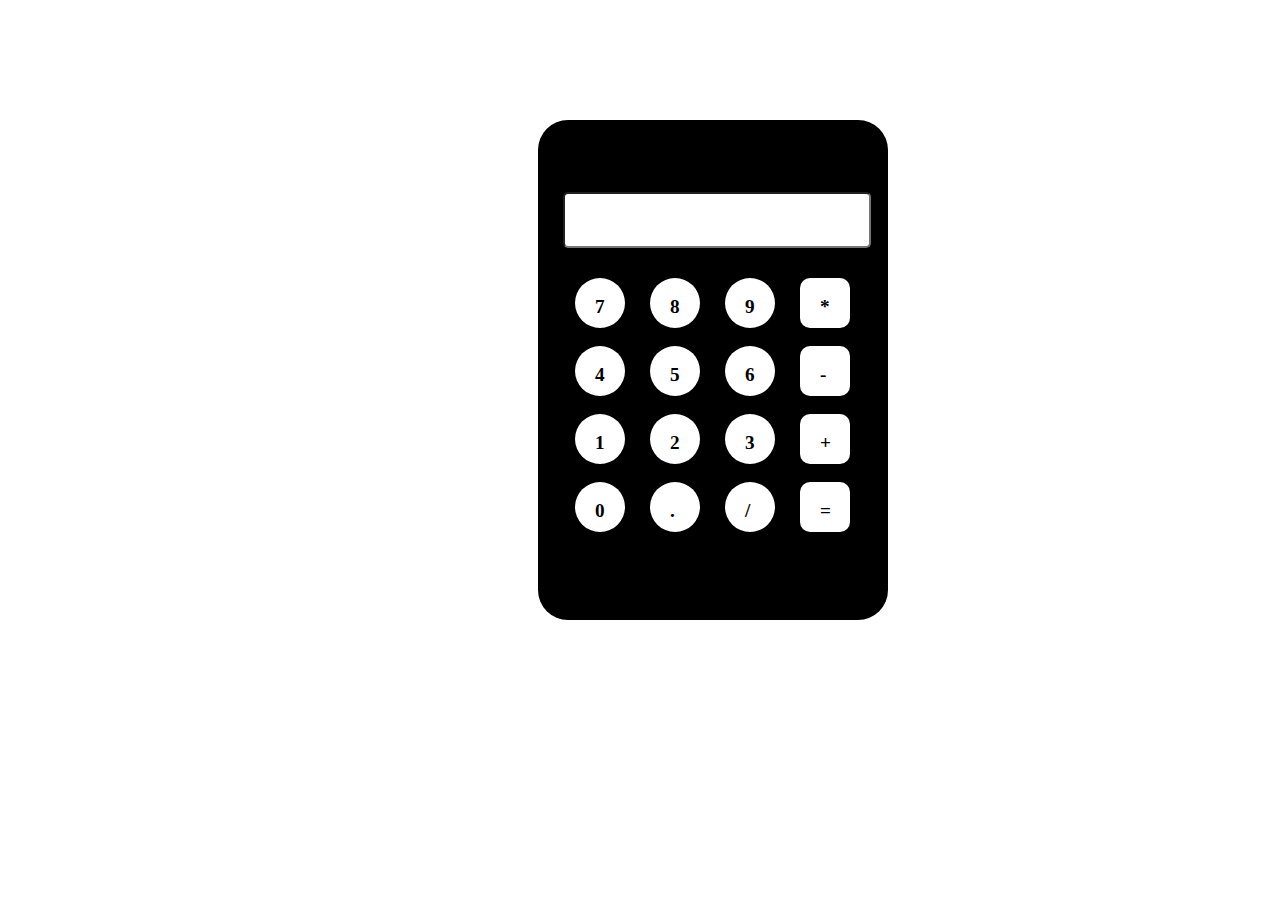
==== calculator/index.html @ ff333a61 "29-04-2024" ====
<!DOCTYPE html>
<html lang="en">
<head>
    <meta charset="UTF-8">
    <meta name="viewport" content="width=device-width, initial-scale=1.0">
    <title>Document</title>
    <link rel="stylesheet" href="style.css">
</head>
<body>
    <div class="main">
        <br>
        <br><br><br>
        <div id="first" >
            <input  id="First" style="width:300px;height:50px;border-radius: 5px;font-size: 30px;" type="text">
        </div><br>

        
        
        <div class="third "style="margin-left: 37px;" onclick="tValue(7)" ><h5>7</h5></div>
        <div class="third " onclick="tValue(8)"><h5>8</h5></div>
        <div class="third " onclick="tValue(9)"><h5>9</h5></div>
        <div class="third operator" style="border-radius: 10px;" onclick="setOperator('*')"><h5>*</h5></div>
        <div class="third "style="margin-left: 37px;" onclick="tValue(4)"><h5>4</h5></div>
        <div class="third " onclick="tValue(5)"><h5>5</h5></div>
        <div class="third " onclick="tValue(6)"><h5>6</h5></div>
        <div class="third operator" style="border-radius: 10px;" onclick="setOperator('-')"><h5>-</h5></div>
        <div class="third "style="margin-left: 37px;" onclick="tValue(1)"><h5>1</h5></div>
        <div class="third " onclick="tValue(2)"><h5>2</h5></div>
        <div class="third " onclick="tValue(3)"><h5>3</h5></div>
        <div class="third operator" style="border-radius: 10px;" onclick="setOperator('+')"><h5>+</h5></div>
        <div class="third "style="margin-left: 37px;" onclick="tValue(0)"><h5>0</h5></div>
        <div class="third operator"><h5>.</h5></div>
        <div class="third operator" onclick="setOperator('/')"><h5>/</h5></div>
        <div class="third operator" style="border-radius: 10px;" onclick="calculate()"><h5>=</h5></div>
       

    </div>

    <script>
        let firstNum ='';
        let Operator ='';
        let secondNum =''

        function tValue(number){
            document.getElementById("First").value += number;
        }
        function setOperator(op){
            firstNum = parseFloat(document.getElementById('First').value);
            Operator=op;
            document.getElementById('First').value='';
        }
       
        function calculate(){
            secondNum = parseFloat(document.getElementById('First').value);
            let result;

            switch (Operator) {
                case '+':
                    result = firstNum + secondNum;
                    break;
                case '-':
                    result = firstNum - secondNum;
                    break;
                case '*':
                    result = firstNum * secondNum;
                    break;
                case '/':
                    result = firstNum / secondNum;
                    break;
                default:
                    result = 0;
            }
            document.getElementById("First").value =result;
            firstNum = result;
            
        }

          
       
            
            
       
        
        
       
    </script>
</body>
</html>
---- calculator/style.css ----
.main{
    width:350px ;
    height:500px ;
    background-color: black;
    margin-left: 530px;
    margin-top: 120px;
    border-radius: 30px;
}
#first{
    width:300px ;
    height: 50px;
    background-color: white;
    margin-left: 25px;
    border-radius: 10px;
}
.secnd{
    width: 50px;
    height: 50px;
    background-color: white;
    margin-left: 25px;
    border-radius: 10px;
    float: left;
}
.third{
    width: 50px;
    height: 50px;
    background-color: white;
    margin-left: 25px;
    float: left;
    border-radius: 50%;
    margin-top: 18px;
}
h5{
    margin-top: 18px;
    margin-bottom: 25px;
    padding-left: 20px;
    font-size: larger;
}
#seven{
    width: 50px;
    height: 50px;
    background-color: white;
    margin-left: 25px;
    float: left;
    border-radius: 50%;
    margin-top: 18px;
}
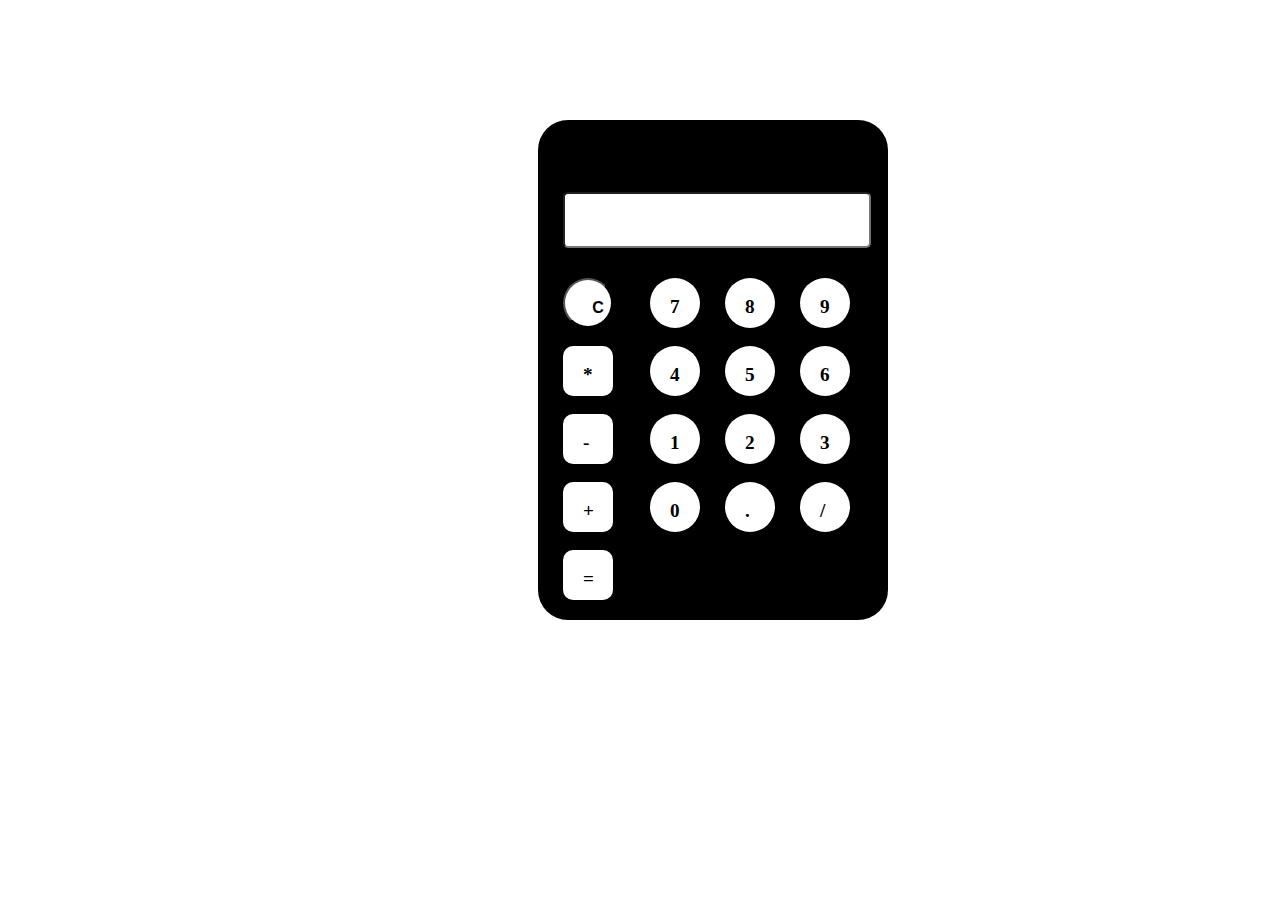
==== commit 2e6068ec: "30-4-2024" ====
--- a/calculator/index.html
+++ b/calculator/index.html
@@ -14,7 +14,7 @@
             <input  id="First" style="width:300px;height:50px;border-radius: 5px;font-size: 30px;" type="text">
         </div><br>
 
-        
+        <button class="third" onclick="clearData()"><h5>C</h5></button>
         
         <div class="third "style="margin-left: 37px;" onclick="tValue(7)" ><h5>7</h5></div>
         <div class="third " onclick="tValue(8)"><h5>8</h5></div>
@@ -45,13 +45,13 @@
             document.getElementById("First").value += number;
         }
         function setOperator(op){
-            firstNum = parseFloat(document.getElementById('First').value);
+            firstNum = document.getElementById('First').value;
             Operator=op;
             document.getElementById('First').value='';
         }
        
         function calculate(){
-            secondNum = parseFloat(document.getElementById('First').value);
+            secondNum = document.getElementById('First').value;
             let result;
 
             switch (Operator) {
@@ -75,6 +75,11 @@
             
         }
 
+     function clearData() {
+        console.log("ajshdah");
+        document.getElementById("First").value = ''
+     }
+
           
        
             
@@ -85,4 +90,4 @@
        
     </script>
 </body>
-</html>+</html